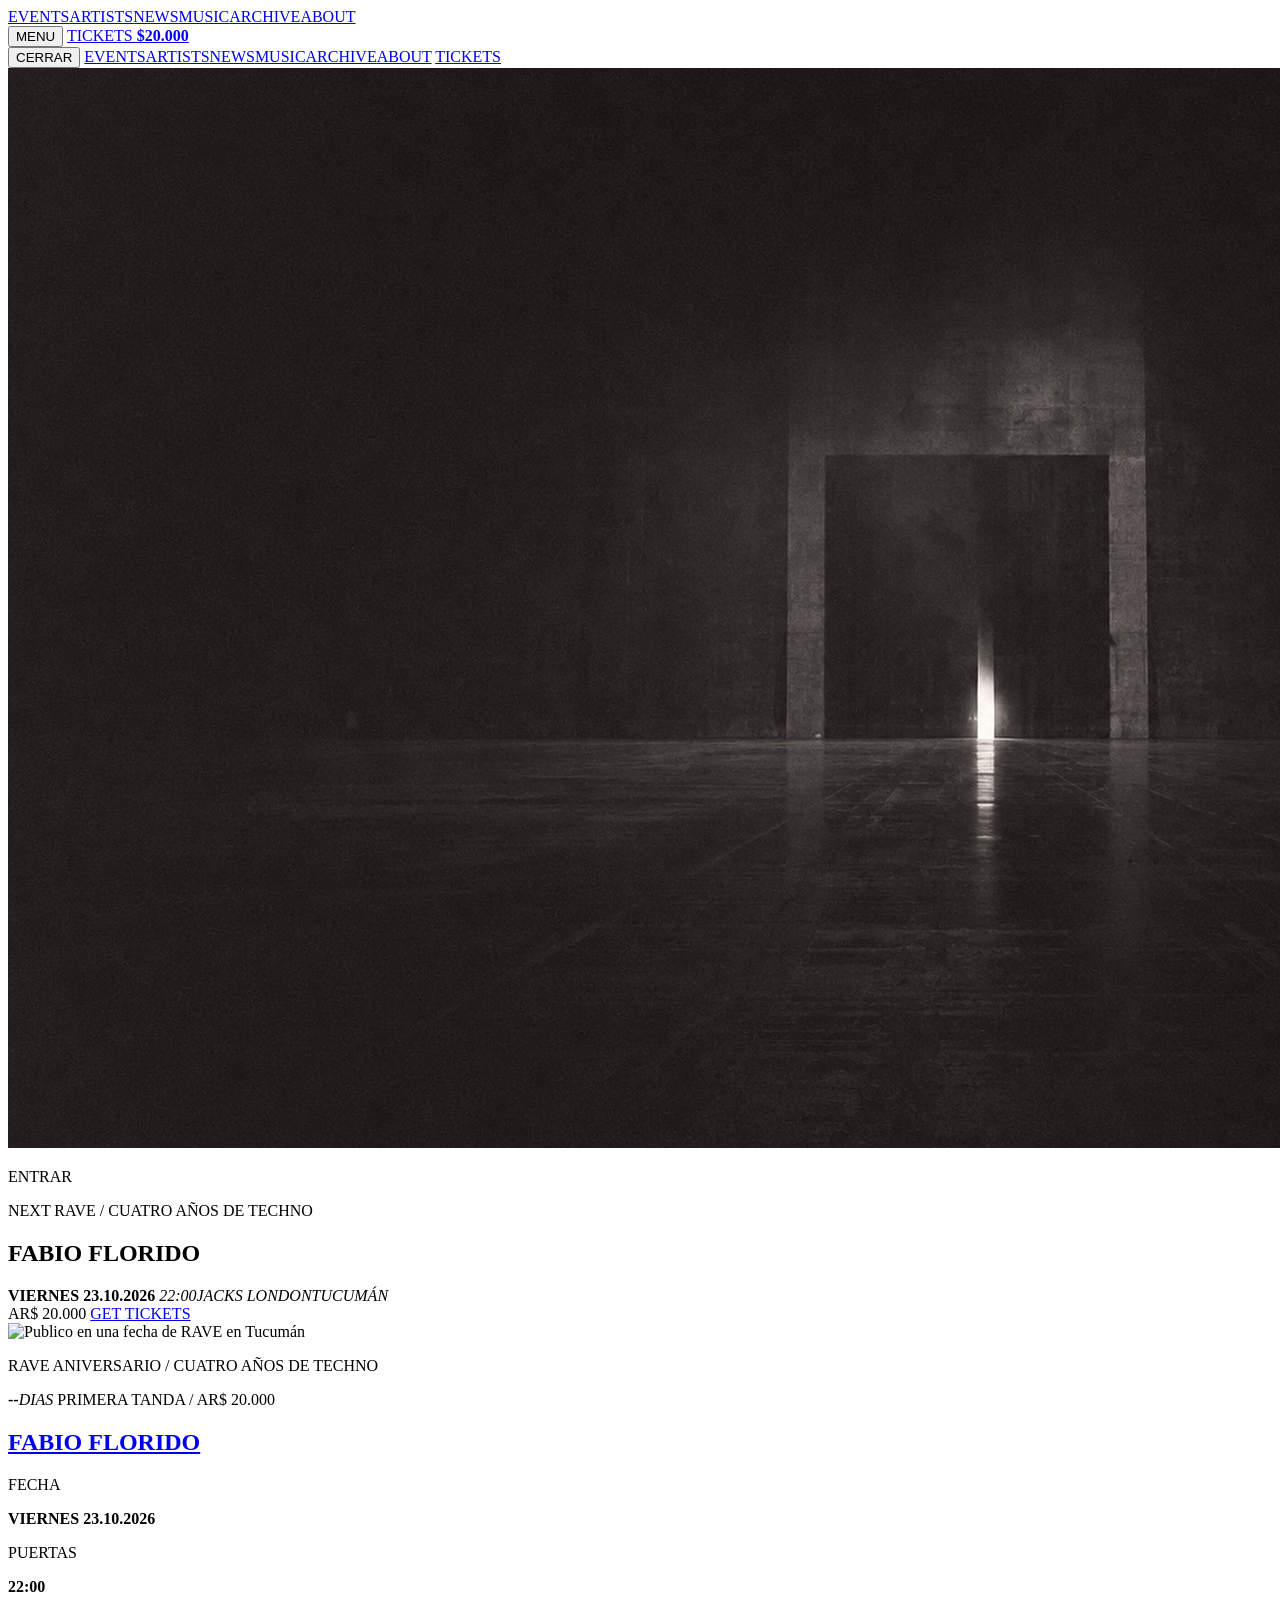
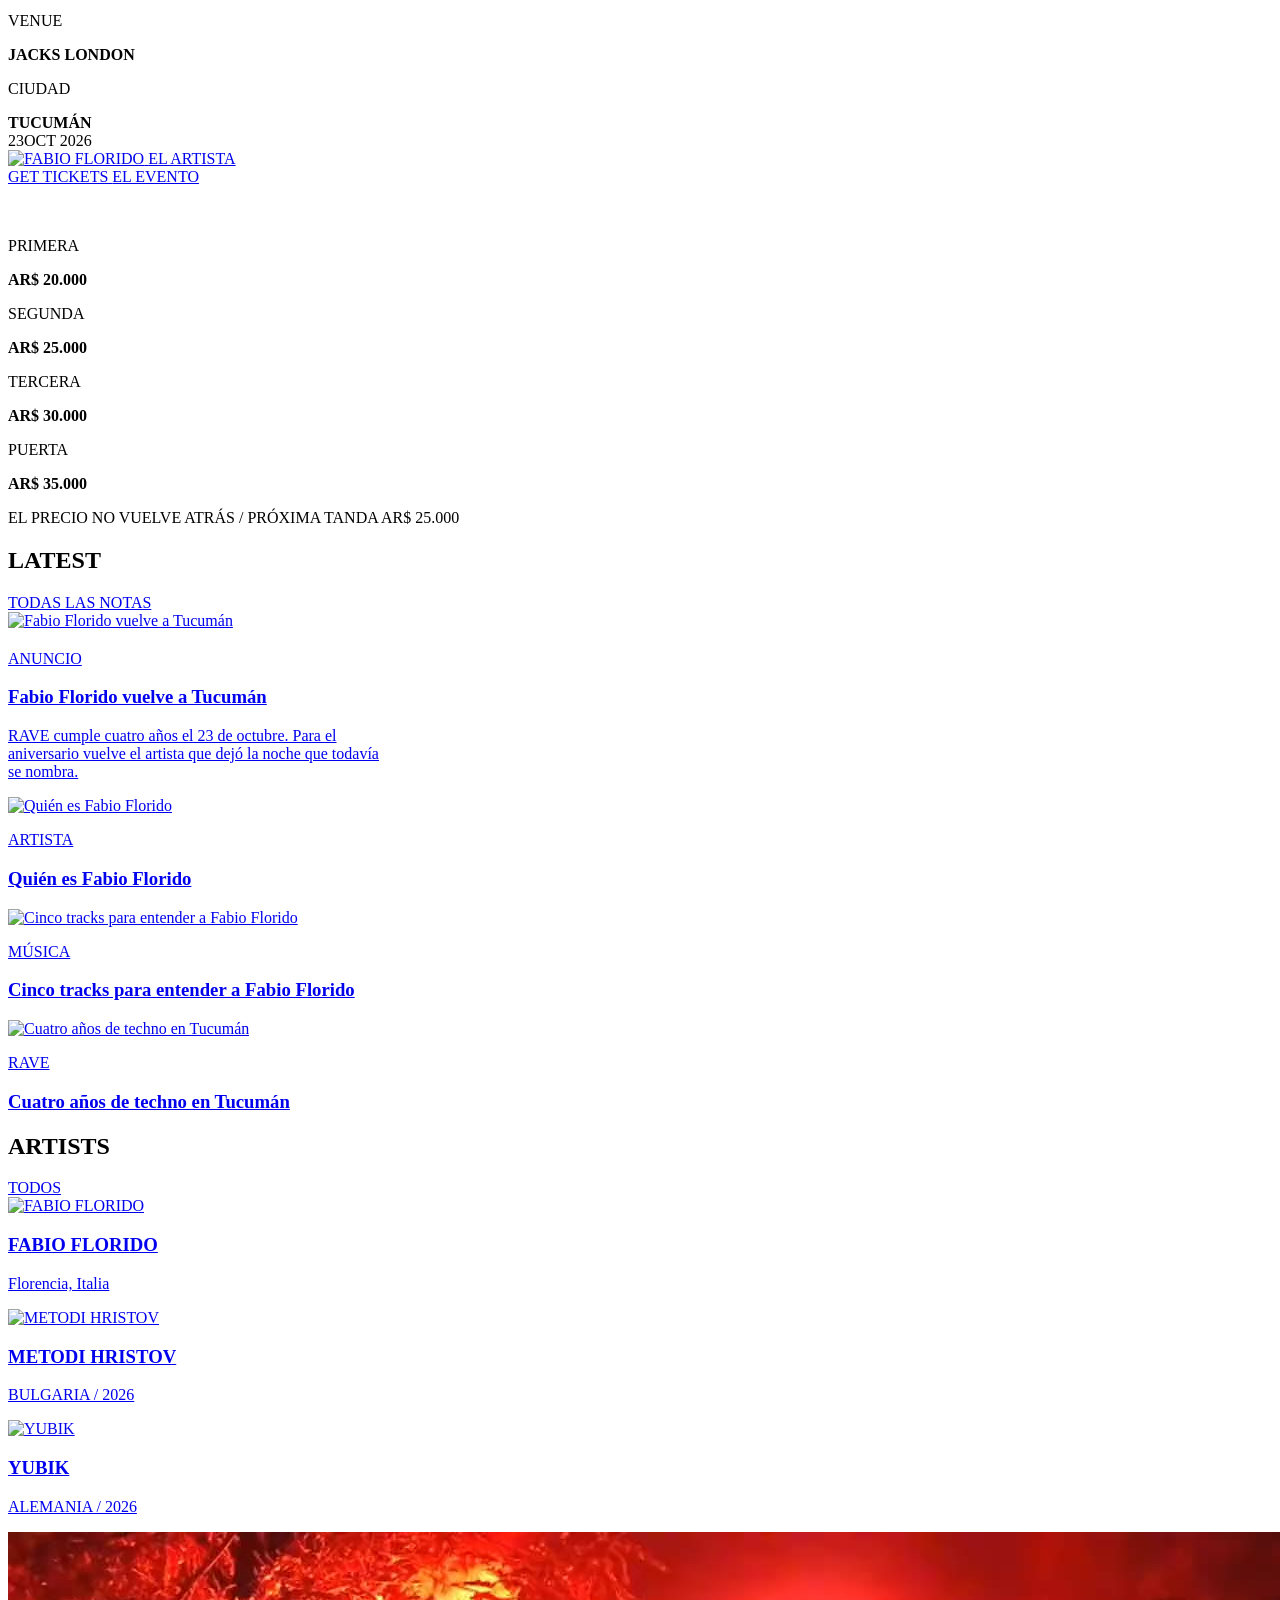
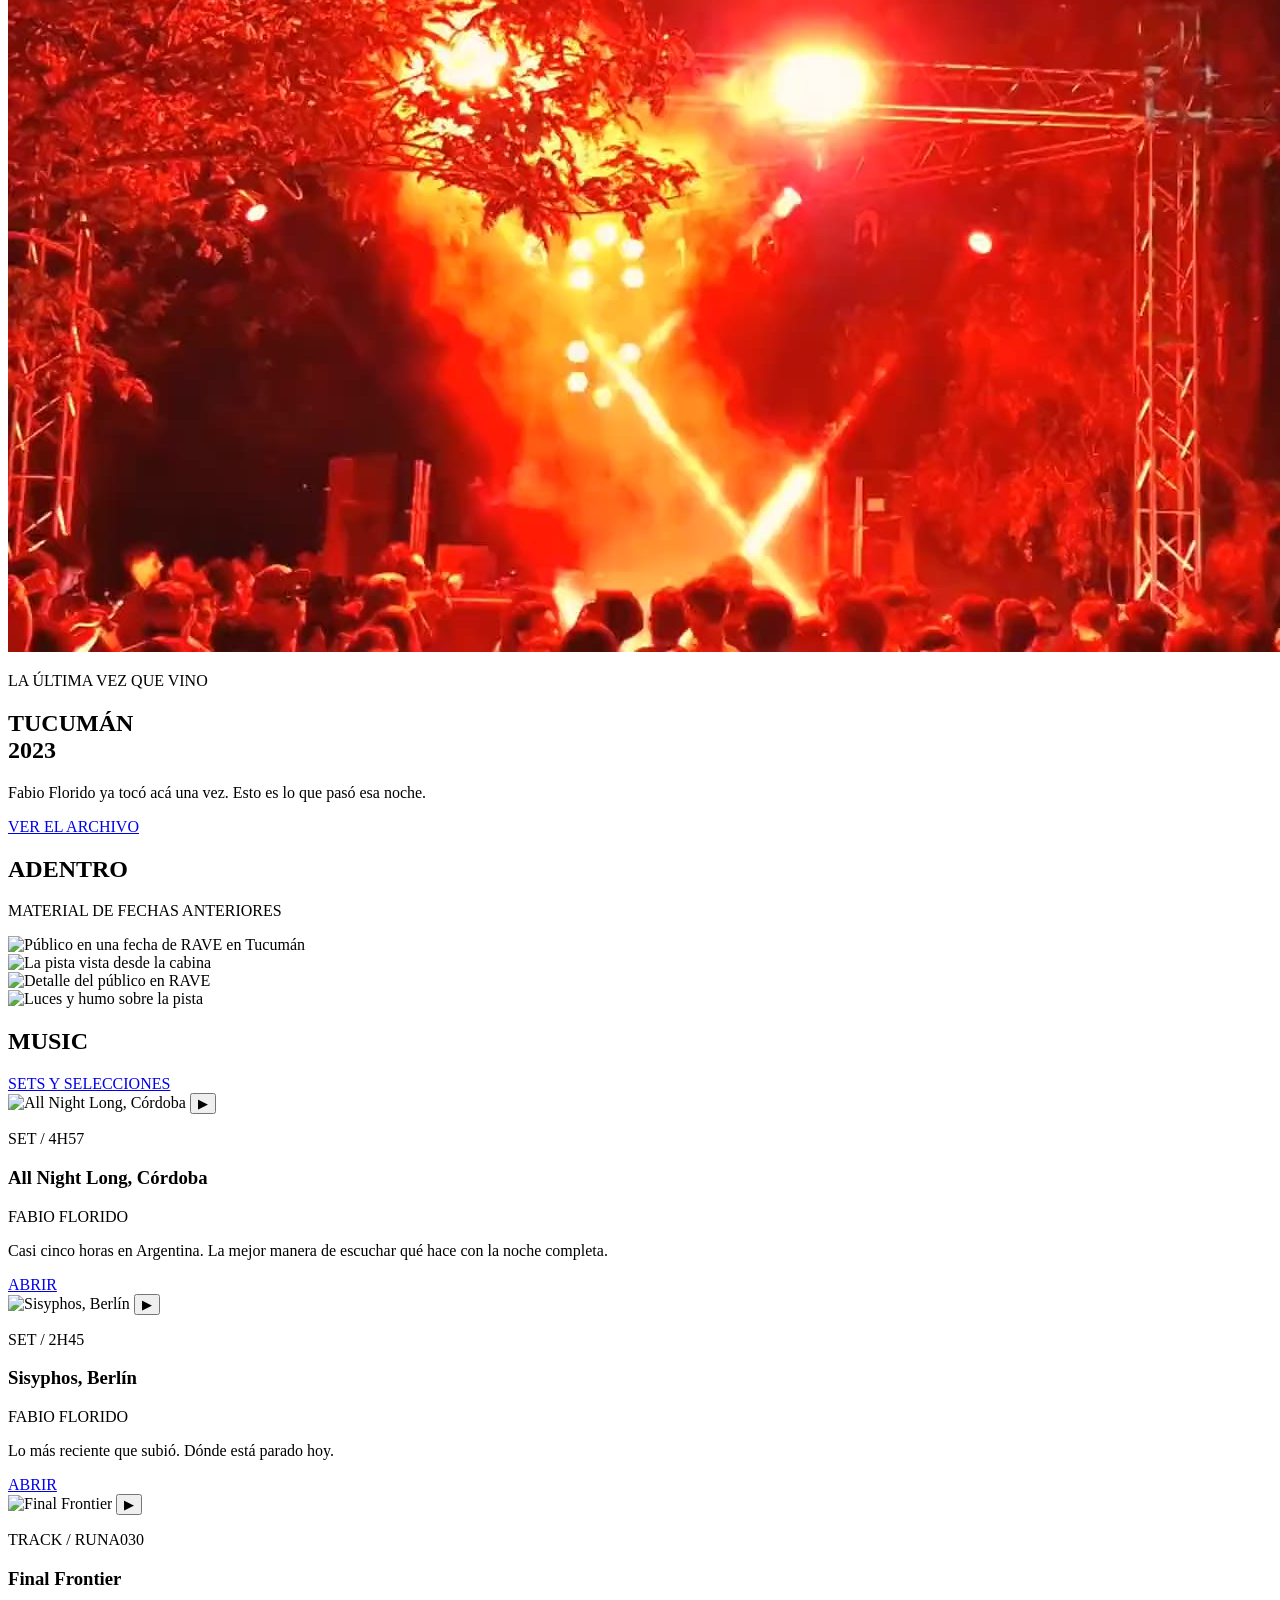
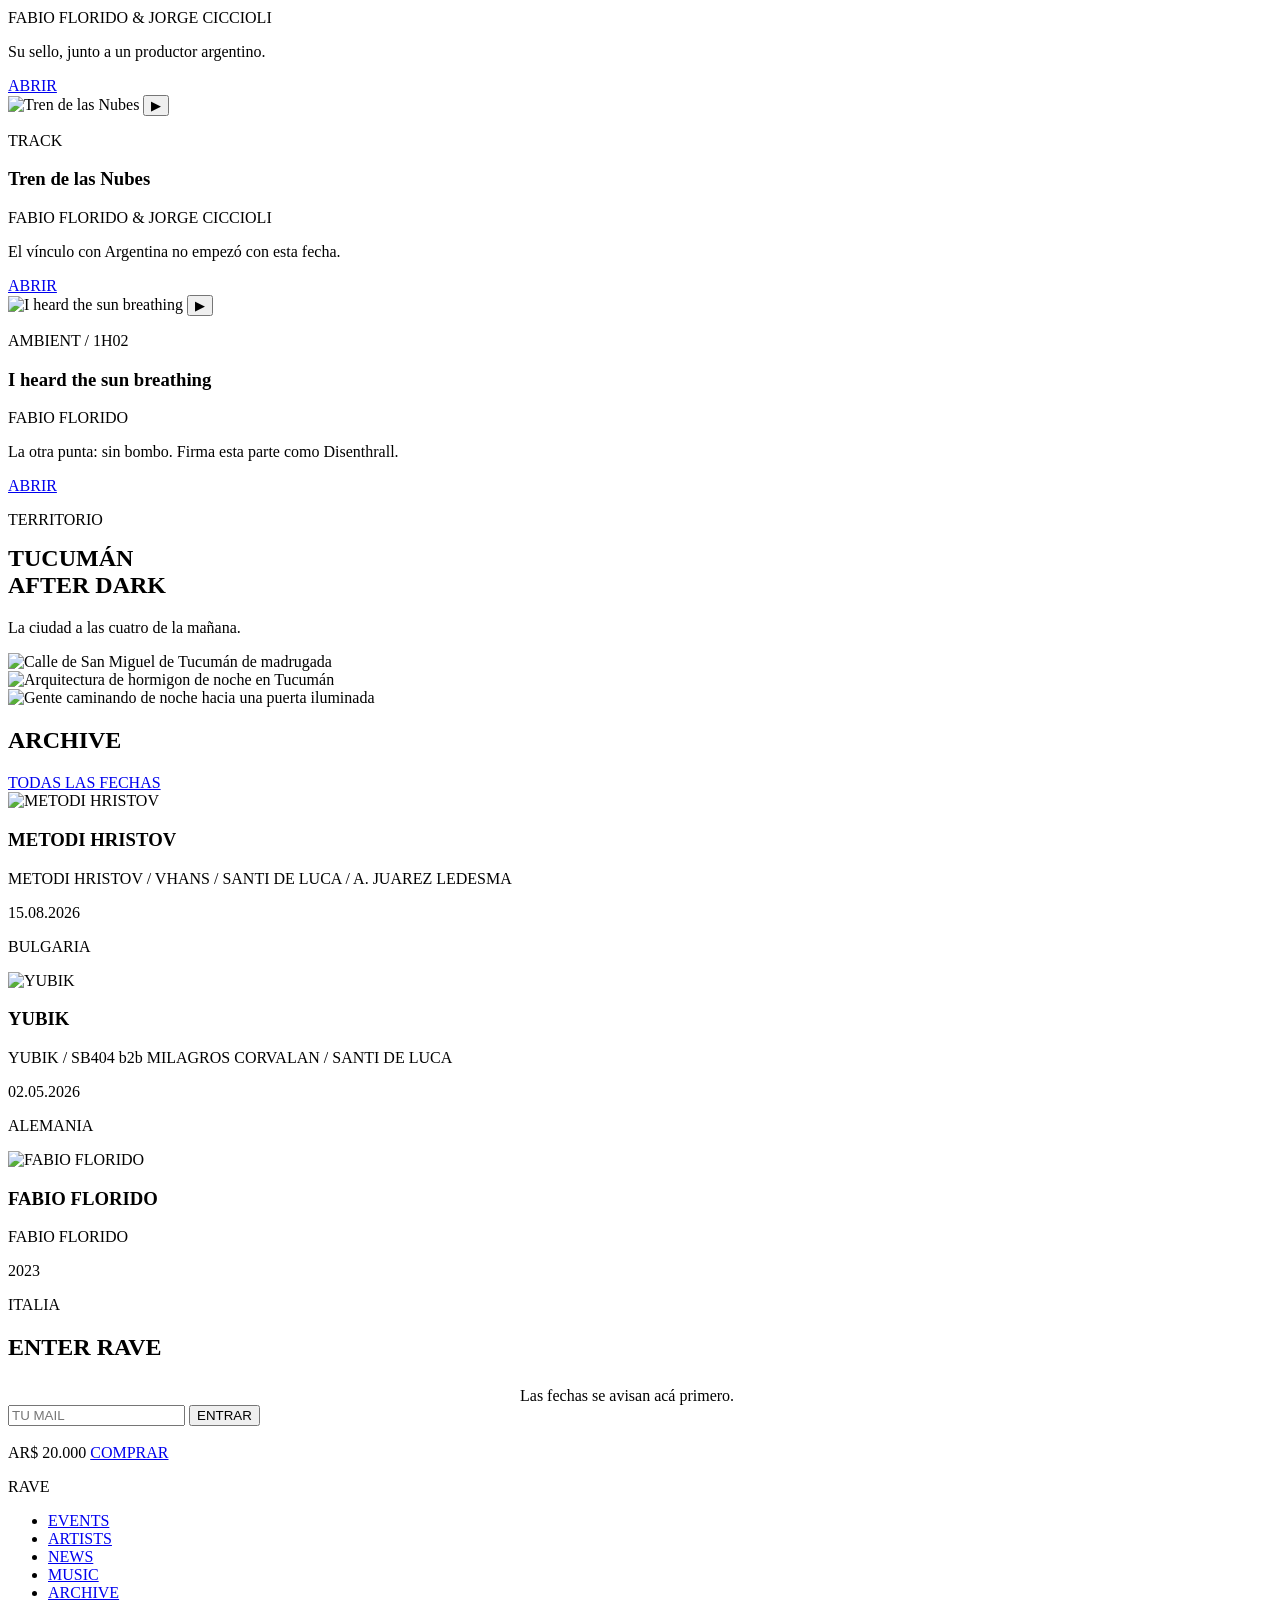
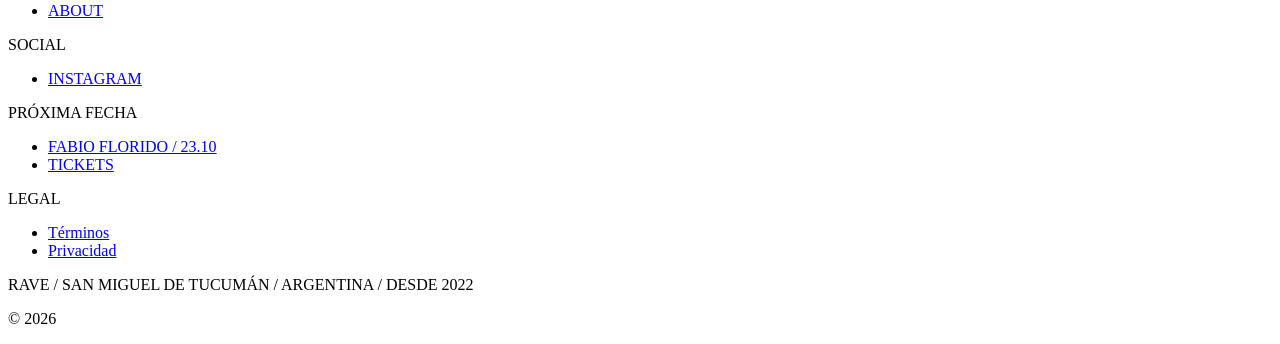
==== index.html @ 9126750c "RAVE: vista previa de trabajo Sitio estatico generado desde datos. Preview con noindex para revision" ====
<!doctype html>
<html lang="es-AR">
<head>
<meta charset="utf-8">
<meta name="viewport" content="width=device-width,initial-scale=1,viewport-fit=cover">
<title>RAVE / Techno en Tucumán | Fabio Florido 23.10.2026</title>
<meta name="description" content="RAVE cumple cuatro años. FABIO FLORIDO, viernes 23 de octubre de 2026, JACKS LONDON, San Miguel de Tucumán. Entradas desde AR$ 20.000.">
<link rel="canonical" href="https://rave.com.ar/">
<meta name="theme-color" content="#000000">
<meta name="robots" content="noindex,nofollow">
<meta name="preview" content="borrador de trabajo, no publicar">
<meta name="geo.region" content="AR-T">
<meta name="geo.placename" content="San Miguel de Tucumán">
<meta property="og:type" content="website">
<meta property="og:site_name" content="RAVE">
<meta property="og:locale" content="es_AR">
<meta property="og:title" content="RAVE / Techno en Tucumán | Fabio Florido 23.10.2026">
<meta property="og:description" content="RAVE cumple cuatro años. FABIO FLORIDO, viernes 23 de octubre de 2026, JACKS LONDON, San Miguel de Tucumán. Entradas desde AR$ 20.000.">
<meta property="og:url" content="https://rave.com.ar/">
<meta property="og:image" content="https://rave.com.ar/public/img/fabio-wide.jpg">
<meta property="og:image:width" content="1200">
<meta name="twitter:card" content="summary_large_image">
<meta name="twitter:title" content="RAVE / Techno en Tucumán | Fabio Florido 23.10.2026">
<meta name="twitter:description" content="RAVE cumple cuatro años. FABIO FLORIDO, viernes 23 de octubre de 2026, JACKS LONDON, San Miguel de Tucumán. Entradas desde AR$ 20.000.">
<meta name="twitter:image" content="https://rave.com.ar/public/img/fabio-wide.jpg">
<link rel="preconnect" href="https://fonts.googleapis.com">
<link rel="preconnect" href="https://fonts.gstatic.com" crossorigin>
<link rel="stylesheet" href="https://fonts.googleapis.com/css2?family=Anybody:ital,wdth,wght@0,50..150,100..900;1,50..150,100..900&family=Instrument+Sans:ital,wdth,wght@0,75..100,400..700;1,75..100,400..700&family=Azeret+Mono:wght@300..600&display=swap">
<link rel="icon" href="/rave/public/img/favicon.png">
<link rel="apple-touch-icon" href="/rave/public/img/favicon.png">
<link rel="stylesheet" href="/rave/assets/css/rave.css?v=1788489192">
<script type="application/ld+json">[{"@context": "https://schema.org", "@type": "Organization", "name": "RAVE", "alternateName": "RAVE TECHNO", "url": "https://rave.com.ar", "logo": "https://rave.com.ar/public/img/favicon.png", "foundingDate": "2022", "sameAs": ["https://www.instagram.com/rave.tucuman/"], "address": {"@type": "PostalAddress", "addressLocality": "San Miguel de Tucumán", "addressRegion": "Tucumán", "addressCountry": "AR"}}, {"@context": "https://schema.org", "@type": "MusicEvent", "name": "FABIO FLORIDO / RAVE ANIVERSARIO", "startDate": "2026-10-23T22:00:00-03:00", "eventStatus": "https://schema.org/EventScheduled", "eventAttendanceMode": "https://schema.org/OfflineEventAttendanceMode", "image": ["https://rave.com.ar/public/img/fabio-wide.jpg"], "url": "https://rave.com.ar/events/fabio-florido-tucuman/", "location": {"@type": "Place", "name": "JACKS LONDON", "address": {"@type": "PostalAddress", "addressLocality": "San Miguel de Tucumán", "addressRegion": "Tucumán", "addressCountry": "AR"}}, "performer": [{"@type": "Person", "name": "FABIO FLORIDO"}, {"@type": "Person", "name": "SANTI DE LUCA"}, {"@type": "Person", "name": "A. JUAREZ LEDESMA"}], "organizer": {"@type": "Organization", "name": "RAVE", "url": "https://rave.com.ar"}, "offers": {"@type": "Offer", "price": 20000, "priceCurrency": "ARS", "availability": "https://schema.org/InStock", "url": "https://ticketpass.com.ar/#/event/2109", "validFrom": "2026-09-02"}}, {"@context": "https://schema.org", "@type": "WebSite", "name": "RAVE", "url": "https://rave.com.ar", "inLanguage": "es-AR"}]</script>
<script>window.RAVE_CONFIG={"ga4_id": "PENDING", "meta_pixel_id": "PENDING", "capture_endpoint": "PENDING", "debug": false};</script>
</head>
<body data-page="home" data-entity="fabio-florido-tucuman">
<i class="progress" aria-hidden="true"></i>
<a class="skip" href="#main" style="position:absolute;left:-9999px">Ir al contenido</a>
<nav class="nav" data-float="0" aria-label="Principal">
  <a class="nav__logo" href="/rave/" aria-label="RAVE"><i class="rave-logo"></i></a>
  <div class="nav__links"><a href="/rave/events/">EVENTS</a><a href="/rave/artists/">ARTISTS</a><a href="/rave/news/">NEWS</a><a href="/rave/music/">MUSIC</a><a href="/rave/archive/">ARCHIVE</a><a href="/rave/about/">ABOUT</a></div>
  <button class="nav__burger" type="button" aria-label="Abrir menu">MENU</button>
  <a class="nav__cta" href="https://ticketpass.com.ar/#/event/2109" target="_blank" rel="noopener"
     data-ticket="fabio-florido-tucuman" data-price="20000" data-placement="nav">
     TICKETS <b>$20.000</b></a>
</nav>
<div class="menu" data-open="0">
  <i class="rave-logo menu__logo"></i>
  <button class="menu__x" type="button">CERRAR</button>
  <a href="/rave/events/">EVENTS</a><a href="/rave/artists/">ARTISTS</a><a href="/rave/news/">NEWS</a><a href="/rave/music/">MUSIC</a><a href="/rave/archive/">ARCHIVE</a><a href="/rave/about/">ABOUT</a>
  <a href="https://ticketpass.com.ar/#/event/2109" target="_blank" rel="noopener"
     data-ticket="fabio-florido-tucuman" data-placement="menu">TICKETS</a>
</div>
<main id="main">
<section class="portal" data-portal>
  <div class="portal__stage">
    <div class="portal__world">
      <video class="portal__video" poster="/public/img/portal-poster.jpg" autoplay muted loop playsinline preload="metadata" aria-hidden="true">
        <source src="/rave/public/video/portal.webm" type="video/webm">
        <source src="/rave/public/video/portal.mp4" type="video/mp4">
      </video>
    </div>
    <div class="portal__dim"></div>
    <div class="portal__haze"></div>
    <div class="portal__mask"></div>
    <div class="portal__arch" aria-hidden="true"><span></span><span></span></div>
    <div class="portal__ui">
      <div class="portal__top"><i class="rave-logo portal__brand" aria-hidden="true"></i></div>
      <div class="portal__scroll"><span class="bar"></span><p class="lab">ENTRAR</p></div>
    </div>
    <div class="portal__card">
      <div class="portal__meta">
        <p class="lab lab--hot">NEXT RAVE / CUATRO AÑOS DE TECHNO</p>
        <h1 class="d1">FABIO FLORIDO</h1>
        <div class="portal__when">
          <b>VIERNES 23.10.2026</b>
          <i>22:00</i><i>JACKS LONDON</i><i>TUCUMÁN</i>
        </div>
      </div>
      <div class="portal__buy">
        <span class="portal__price">AR$ 20.000</span>
        <a class="btn btn--lg" href="https://ticketpass.com.ar/#/event/2109" target="_blank" rel="noopener" data-ticket="fabio-florido-tucuman" data-price="20000" data-placement="hero">GET TICKETS <i></i></a>
      </div>
    </div>
  </div>
</section><section class="sec wrap" id="next">
  <div class="next" data-rv="mask">
    <div class="next__frame">
      <picture><source type="image/webp" srcset="/rave/public/img/room-wide.webp"><img src="/rave/public/img/room-wide.jpg" alt="Publico en una fecha de RAVE en Tucumán" loading="lazy" decoding="async"></picture>
      <div class="next__inner">
        <div class="next__eyebrow">
          <p class="lab lab--ink">RAVE ANIVERSARIO / CUATRO AÑOS DE TECHNO</p>
          <div class="next__meta">
            <span class="count" data-count="2026-10-23T22:00:00-03:00"><b>--</b><i>DIAS</i></span>
            <span class="pricepill"><span class="dot"></span>PRIMERA TANDA / AR$ 20.000</span>
          </div>
        </div>
        <div class="next__name">
          <a href="/rave/events/fabio-florido-tucuman/"><h2 class="d1">FABIO FLORIDO</h2></a>
          <div class="next__foot">
            <div class="next__facts"><div class="next__fact"><p class="lab">FECHA</p><b>VIERNES 23.10.2026</b></div><div class="next__fact"><p class="lab">PUERTAS</p><b>22:00</b></div><div class="next__fact"><p class="lab">VENUE</p><b>JACKS LONDON</b></div><div class="next__fact"><p class="lab">CIUDAD</p><b>TUCUMÁN</b></div></div>
            <div class="datestamp"><span class="n">23</span><span class="m">OCT 2026</span></div>
          </div>
        </div>
      </div>
    </div>
    <aside class="next__side">
      <a class="next__portrait" href="/rave/artists/fabio-florido/">
        <picture><source type="image/webp" srcset="/rave/public/img/fabio-portrait.webp"><img src="/rave/public/img/fabio-portrait.jpg" alt="FABIO FLORIDO" loading="lazy" decoding="async"></picture>
        <span class="lab">EL ARTISTA</span>
      </a>
      <div class="next__buy">
        <a class="btn btn--lg" href="https://ticketpass.com.ar/#/event/2109" target="_blank" rel="noopener" data-ticket="fabio-florido-tucuman" data-price="20000" data-placement="next_block">GET TICKETS <i></i></a>
        <a class="btn btn--ghost" href="/rave/events/fabio-florido-tucuman/">EL EVENTO <i></i></a>
      </div>
    </aside>
  </div>
  <div style="margin-top:clamp(28px,4vw,56px)"><div class="ladder" data-rv><div class="ladder__i" data-state="current"><p class="lab">PRIMERA</p><b>AR$ 20.000</b></div><div class="ladder__i" data-state="next"><p class="lab">SEGUNDA</p><b>AR$ 25.000</b></div><div class="ladder__i" data-state="future"><p class="lab">TERCERA</p><b>AR$ 30.000</b></div><div class="ladder__i" data-state="door"><p class="lab">PUERTA</p><b>AR$ 35.000</b></div></div><p class="lab" style="margin-top:16px">EL PRECIO NO VUELVE ATRÁS / PRÓXIMA TANDA AR$ 25.000</p></div>
</section><section class="sec wrap" id="latest" data-tone="light">
  <div class="hd"><h2 class="d3">LATEST</h2><a class="lab" href="/rave/news/">TODAS LAS NOTAS</a></div>
  <div class="stories">
    <a class="card" href="/rave/news/fabio-florido-vuelve-a-tucuman/" data-rv="mask">
      <div class="media media--wide"><picture><source type="image/webp" srcset="/rave/public/img/story-01.webp"><img src="/rave/public/img/story-01.jpg" alt="Fabio Florido vuelve a Tucumán" loading="lazy" decoding="async"></picture></div>
      <p class="lab lab--hot" style="margin-top:20px">ANUNCIO</p>
      <h3 class="card__title">Fabio Florido vuelve a Tucumán</h3>
      <p class="lead" style="margin-top:18px;max-width:48ch">RAVE cumple cuatro años el 23 de octubre. Para el aniversario vuelve el artista que dejó la noche que todavía se nombra.</p>
    </a>
    <div class="stories__side" data-rv><a class="story-sm card" href="/rave/news/quien-es-fabio-florido/">
      <div class="media media--sq"><picture><source type="image/webp" srcset="/rave/public/img/fabio-wide.webp"><img src="/rave/public/img/fabio-wide.jpg" alt="Quién es Fabio Florido" loading="lazy" decoding="async"></picture></div>
      <div><p class="lab lab--hot">ARTISTA</p><h3>Quién es Fabio Florido</h3></div></a><a class="story-sm card" href="/rave/news/cinco-tracks-fabio-florido/">
      <div class="media media--sq"><picture><source type="image/webp" srcset="/rave/public/img/story-02.webp"><img src="/rave/public/img/story-02.jpg" alt="Cinco tracks para entender a Fabio Florido" loading="lazy" decoding="async"></picture></div>
      <div><p class="lab lab--hot">MÚSICA</p><h3>Cinco tracks para entender a Fabio Florido</h3></div></a><a class="story-sm card" href="/rave/news/cuatro-anos-de-techno-en-tucuman/">
      <div class="media media--sq"><picture><source type="image/webp" srcset="/rave/public/img/exp-crowd-01.webp"><img src="/rave/public/img/exp-crowd-01.jpg" alt="Cuatro años de techno en Tucumán" loading="lazy" decoding="async"></picture></div>
      <div><p class="lab lab--hot">RAVE</p><h3>Cuatro años de techno en Tucumán</h3></div></a></div>
  </div>
</section><section class="sec wrap" id="artists">
  <div class="hd"><h2 class="d3">ARTISTS</h2><a class="lab" href="/rave/artists/">TODOS</a></div>
  <div class="artists" data-rv><a class="artist card" href="/rave/artists/fabio-florido/">
      <div class="media "><picture><source type="image/webp" srcset="/rave/public/img/fabio-portrait.webp"><img src="/rave/public/img/fabio-portrait.jpg" alt="FABIO FLORIDO" loading="lazy" decoding="async"></picture></div>
      <h3>FABIO FLORIDO</h3><p class="lab lab--hot">Florencia, Italia</p></a><a class="artist card is-past" href="/rave/archive/">
      <div class="media "><picture><source type="image/webp" srcset="/rave/public/img/archive-metodi.webp"><img src="/rave/public/img/archive-metodi.jpg" alt="METODI HRISTOV" loading="lazy" decoding="async"></picture></div>
      <h3>METODI HRISTOV</h3><p class="lab">BULGARIA / 2026</p></a><a class="artist card is-past" href="/rave/archive/">
      <div class="media "><picture><source type="image/webp" srcset="/rave/public/img/archive-yubik.webp"><img src="/rave/public/img/archive-yubik.jpg" alt="YUBIK" loading="lazy" decoding="async"></picture></div>
      <h3>YUBIK</h3><p class="lab">ALEMANIA / 2026</p></a></div>
</section><section class="reel" data-rv="mask">
  <video class="reel__v" poster="/public/img/sala-poster.jpg" autoplay muted loop playsinline
         preload="none" data-lazy aria-hidden="true">
    <source data-src="/rave/public/video/sala.webm" type="video/webm">
    <source data-src="/rave/public/video/sala.mp4" type="video/mp4">
  </video>
  <div class="reel__in wrap">
    <p class="tag">LA ÚLTIMA VEZ QUE VINO</p>
    <h2 class="d1">TUCUMÁN<br>2023</h2>
    <p class="lead">Fabio Florido ya tocó acá una vez. Esto es lo que pasó esa noche.</p>
    <a class="btn btn--ghost" href="/rave/archive/">VER EL ARCHIVO <i></i></a>
  </div>
</section><section class="sec bleed">
  <div class="hd wrap" style="align-items:flex-end"><h2 class="d2">ADENTRO</h2>
    <p class="lab">MATERIAL DE FECHAS ANTERIORES</p></div>
  <div class="exp" data-rv><div class="media "><picture><source type="image/webp" srcset="/rave/public/img/exp-crowd-01.webp"><img src="/rave/public/img/exp-crowd-01.jpg" alt="Público en una fecha de RAVE en Tucumán" loading="lazy" decoding="async"></picture></div><div class="media "><picture><source type="image/webp" srcset="/rave/public/img/exp-dj-01.webp"><img src="/rave/public/img/exp-dj-01.jpg" alt="La pista vista desde la cabina" loading="lazy" decoding="async"></picture></div><div class="media "><picture><source type="image/webp" srcset="/rave/public/img/exp-crowd-02.webp"><img src="/rave/public/img/exp-crowd-02.jpg" alt="Detalle del público en RAVE" loading="lazy" decoding="async"></picture></div><div class="media "><picture><source type="image/webp" srcset="/rave/public/img/exp-light-01.webp"><img src="/rave/public/img/exp-light-01.jpg" alt="Luces y humo sobre la pista" loading="lazy" decoding="async"></picture></div></div>
</section><section class="sec wrap" id="music">
  <div class="hd"><h2 class="d3">MUSIC</h2><a class="lab" href="/rave/music/">SETS Y SELECCIONES</a></div>
  <div class="music" data-rv><article class="track">
      <picture><source type="image/webp" srcset="/rave/public/img/music-01.webp"><img src="/rave/public/img/music-01.jpg" alt="All Night Long, Córdoba" loading="lazy" decoding="async"></picture>
      <button class="track__play" type="button" aria-label="Escuchar All Night Long, Córdoba" data-embed="https://www.youtube.com/embed/-vE_zZpjSe4" data-title="All Night Long, Córdoba">&#9654;</button>
      <div class="track__meta">
        <p class="lab lab--hot">SET / 4H57</p>
        <h3>All Night Long, Córdoba</h3>
        <p class="lab">FABIO FLORIDO</p>
        <p class="track__note">Casi cinco horas en Argentina. La mejor manera de escuchar qué hace con la noche completa.</p><a class="track__out" href="https://www.youtube.com/watch?v=-vE_zZpjSe4" target="_blank" rel="noopener">ABRIR</a>
      </div>
    </article><article class="track">
      <picture><source type="image/webp" srcset="/rave/public/img/music-02.webp"><img src="/rave/public/img/music-02.jpg" alt="Sisyphos, Berlín" loading="lazy" decoding="async"></picture>
      <button class="track__play" type="button" aria-label="Escuchar Sisyphos, Berlín" data-embed="https://www.youtube.com/embed/IFeKMieQvn4" data-title="Sisyphos, Berlín">&#9654;</button>
      <div class="track__meta">
        <p class="lab lab--hot">SET / 2H45</p>
        <h3>Sisyphos, Berlín</h3>
        <p class="lab">FABIO FLORIDO</p>
        <p class="track__note">Lo más reciente que subió. Dónde está parado hoy.</p><a class="track__out" href="https://www.youtube.com/watch?v=IFeKMieQvn4" target="_blank" rel="noopener">ABRIR</a>
      </div>
    </article><article class="track">
      <picture><source type="image/webp" srcset="/rave/public/img/music-03.webp"><img src="/rave/public/img/music-03.jpg" alt="Final Frontier" loading="lazy" decoding="async"></picture>
      <button class="track__play" type="button" aria-label="Escuchar Final Frontier" data-embed="https://www.youtube.com/embed/Gk2JRFb4APs" data-title="Final Frontier">&#9654;</button>
      <div class="track__meta">
        <p class="lab lab--hot">TRACK / RUNA030</p>
        <h3>Final Frontier</h3>
        <p class="lab">FABIO FLORIDO &amp; JORGE CICCIOLI</p>
        <p class="track__note">Su sello, junto a un productor argentino.</p><a class="track__out" href="https://www.youtube.com/watch?v=Gk2JRFb4APs" target="_blank" rel="noopener">ABRIR</a>
      </div>
    </article><article class="track">
      <picture><source type="image/webp" srcset="/rave/public/img/archive-01.webp"><img src="/rave/public/img/archive-01.jpg" alt="Tren de las Nubes" loading="lazy" decoding="async"></picture>
      <button class="track__play" type="button" aria-label="Escuchar Tren de las Nubes" data-embed="https://www.youtube.com/embed/zy_mxnISPtE" data-title="Tren de las Nubes">&#9654;</button>
      <div class="track__meta">
        <p class="lab lab--hot">TRACK</p>
        <h3>Tren de las Nubes</h3>
        <p class="lab">FABIO FLORIDO &amp; JORGE CICCIOLI</p>
        <p class="track__note">El vínculo con Argentina no empezó con esta fecha.</p><a class="track__out" href="https://www.youtube.com/watch?v=zy_mxnISPtE" target="_blank" rel="noopener">ABRIR</a>
      </div>
    </article><article class="track">
      <picture><source type="image/webp" srcset="/rave/public/img/tuc-02.webp"><img src="/rave/public/img/tuc-02.jpg" alt="I heard the sun breathing" loading="lazy" decoding="async"></picture>
      <button class="track__play" type="button" aria-label="Escuchar I heard the sun breathing" data-embed="https://www.youtube.com/embed/62OHOQHzRF0" data-title="I heard the sun breathing">&#9654;</button>
      <div class="track__meta">
        <p class="lab lab--hot">AMBIENT / 1H02</p>
        <h3>I heard the sun breathing</h3>
        <p class="lab">FABIO FLORIDO</p>
        <p class="track__note">La otra punta: sin bombo. Firma esta parte como Disenthrall.</p><a class="track__out" href="https://www.youtube.com/watch?v=62OHOQHzRF0" target="_blank" rel="noopener">ABRIR</a>
      </div>
    </article></div>
</section><section class="sec wrap">
  <div class="hd" style="align-items:flex-end">
    <div><p class="lab lab--hot">TERRITORIO</p><h2 class="d2" style="margin-top:14px">TUCUMÁN<br>AFTER DARK</h2></div>
    <p class="lead">La ciudad a las cuatro de la mañana.</p>
  </div>
  <div class="city" data-rv><div class="media "><picture><source type="image/webp" srcset="/rave/public/img/tuc-01.webp"><img src="/rave/public/img/tuc-01.jpg" alt="Calle de San Miguel de Tucumán de madrugada" loading="lazy" decoding="async"></picture></div><div class="media "><picture><source type="image/webp" srcset="/rave/public/img/tuc-02.webp"><img src="/rave/public/img/tuc-02.jpg" alt="Arquitectura de hormigon de noche en Tucumán" loading="lazy" decoding="async"></picture></div><div class="media "><picture><source type="image/webp" srcset="/rave/public/img/tuc-03.webp"><img src="/rave/public/img/tuc-03.jpg" alt="Gente caminando de noche hacia una puerta iluminada" loading="lazy" decoding="async"></picture></div></div>
</section><section class="sec wrap" id="archive" data-tone="warm">
  <div class="hd"><h2 class="d3">ARCHIVE</h2><a class="lab" href="/rave/archive/">TODAS LAS FECHAS</a></div>
  <div data-rv><article class="arch-row">
      <div class="media "><picture><source type="image/webp" srcset="/rave/public/img/archive-metodi.webp"><img src="/rave/public/img/archive-metodi.jpg" alt="METODI HRISTOV" loading="lazy" decoding="async"></picture></div>
      <div><h3>METODI HRISTOV</h3>
        <p class="lab" style="margin-top:8px">METODI HRISTOV / VHANS / SANTI DE LUCA / A. JUAREZ LEDESMA</p></div>
      <p class="lab mono">15.08.2026</p>
      <p class="lab lab--hot">BULGARIA</p></article><article class="arch-row">
      <div class="media "><picture><source type="image/webp" srcset="/rave/public/img/archive-yubik.webp"><img src="/rave/public/img/archive-yubik.jpg" alt="YUBIK" loading="lazy" decoding="async"></picture></div>
      <div><h3>YUBIK</h3>
        <p class="lab" style="margin-top:8px">YUBIK / SB404 b2b MILAGROS CORVALAN / SANTI DE LUCA</p></div>
      <p class="lab mono">02.05.2026</p>
      <p class="lab lab--hot">ALEMANIA</p></article><article class="arch-row">
      <div class="media "><picture><source type="image/webp" srcset="/rave/public/img/archive-fabio-2023.webp"><img src="/rave/public/img/archive-fabio-2023.jpg" alt="FABIO FLORIDO" loading="lazy" decoding="async"></picture></div>
      <div><h3>FABIO FLORIDO</h3>
        <p class="lab" style="margin-top:8px">FABIO FLORIDO</p></div>
      <p class="lab mono">2023</p>
      <p class="lab lab--hot">ITALIA</p></article></div>
</section><section class="sec wrap">
  <div class="enter" data-rv>
    <h2 class="d1">ENTER RAVE</h2>
    <p class="lead" style="margin:26px auto 0;max-width:30ch">Las fechas se avisan acá primero.</p>
    <form class="form" data-capture="rave_list" novalidate>
      <input type="email" name="email" required placeholder="TU MAIL" aria-label="Tu mail">
      <button class="btn" type="submit">ENTRAR <i></i></button>
    </form>
    <p class="lab" data-note style="margin-top:18px"></p>
  </div>
</section><div class="sticky-buy" data-on="0">
  <span class="lab lab--ink">AR$ 20.000</span>
  <a class="btn" href="https://ticketpass.com.ar/#/event/2109" target="_blank" rel="noopener" data-ticket="fabio-florido-tucuman" data-price="20000" data-placement="sticky">COMPRAR <i></i></a>
</div>
</main>
<footer class="foot"><div class="wrap">
  <div class="foot__cols"><div><p class="lab">RAVE</p><ul><li><a href="/rave/events/">EVENTS</a></li><li><a href="/rave/artists/">ARTISTS</a></li><li><a href="/rave/news/">NEWS</a></li><li><a href="/rave/music/">MUSIC</a></li><li><a href="/rave/archive/">ARCHIVE</a></li><li><a href="/rave/about/">ABOUT</a></li></ul></div><div><p class="lab">SOCIAL</p><ul><li><a href="https://www.instagram.com/rave.tucuman/">INSTAGRAM</a></li></ul></div><div><p class="lab">PRÓXIMA FECHA</p><ul><li><a href="/rave/events/fabio-florido-tucuman/">FABIO FLORIDO / 23.10</a></li><li><a href="https://ticketpass.com.ar/#/event/2109">TICKETS</a></li></ul></div><div><p class="lab">LEGAL</p><ul><li><a href="/rave/legal/">Términos</a></li><li><a href="/rave/legal/">Privacidad</a></li></ul></div></div>
  <i class="wordmark rave-logo" aria-hidden="true"></i>
  <div class="foot__base">
    <p class="lab">RAVE / SAN MIGUEL DE TUCUMÁN / ARGENTINA / DESDE 2022</p>
    <p class="lab">&copy; 2026</p>
  </div>
</div></footer>
<script src="/rave/assets/js/rave.js?v=1788489192" defer></script>
<script src="/rave/assets/js/track.js?v=1788336341" defer></script>
</body>
</html>
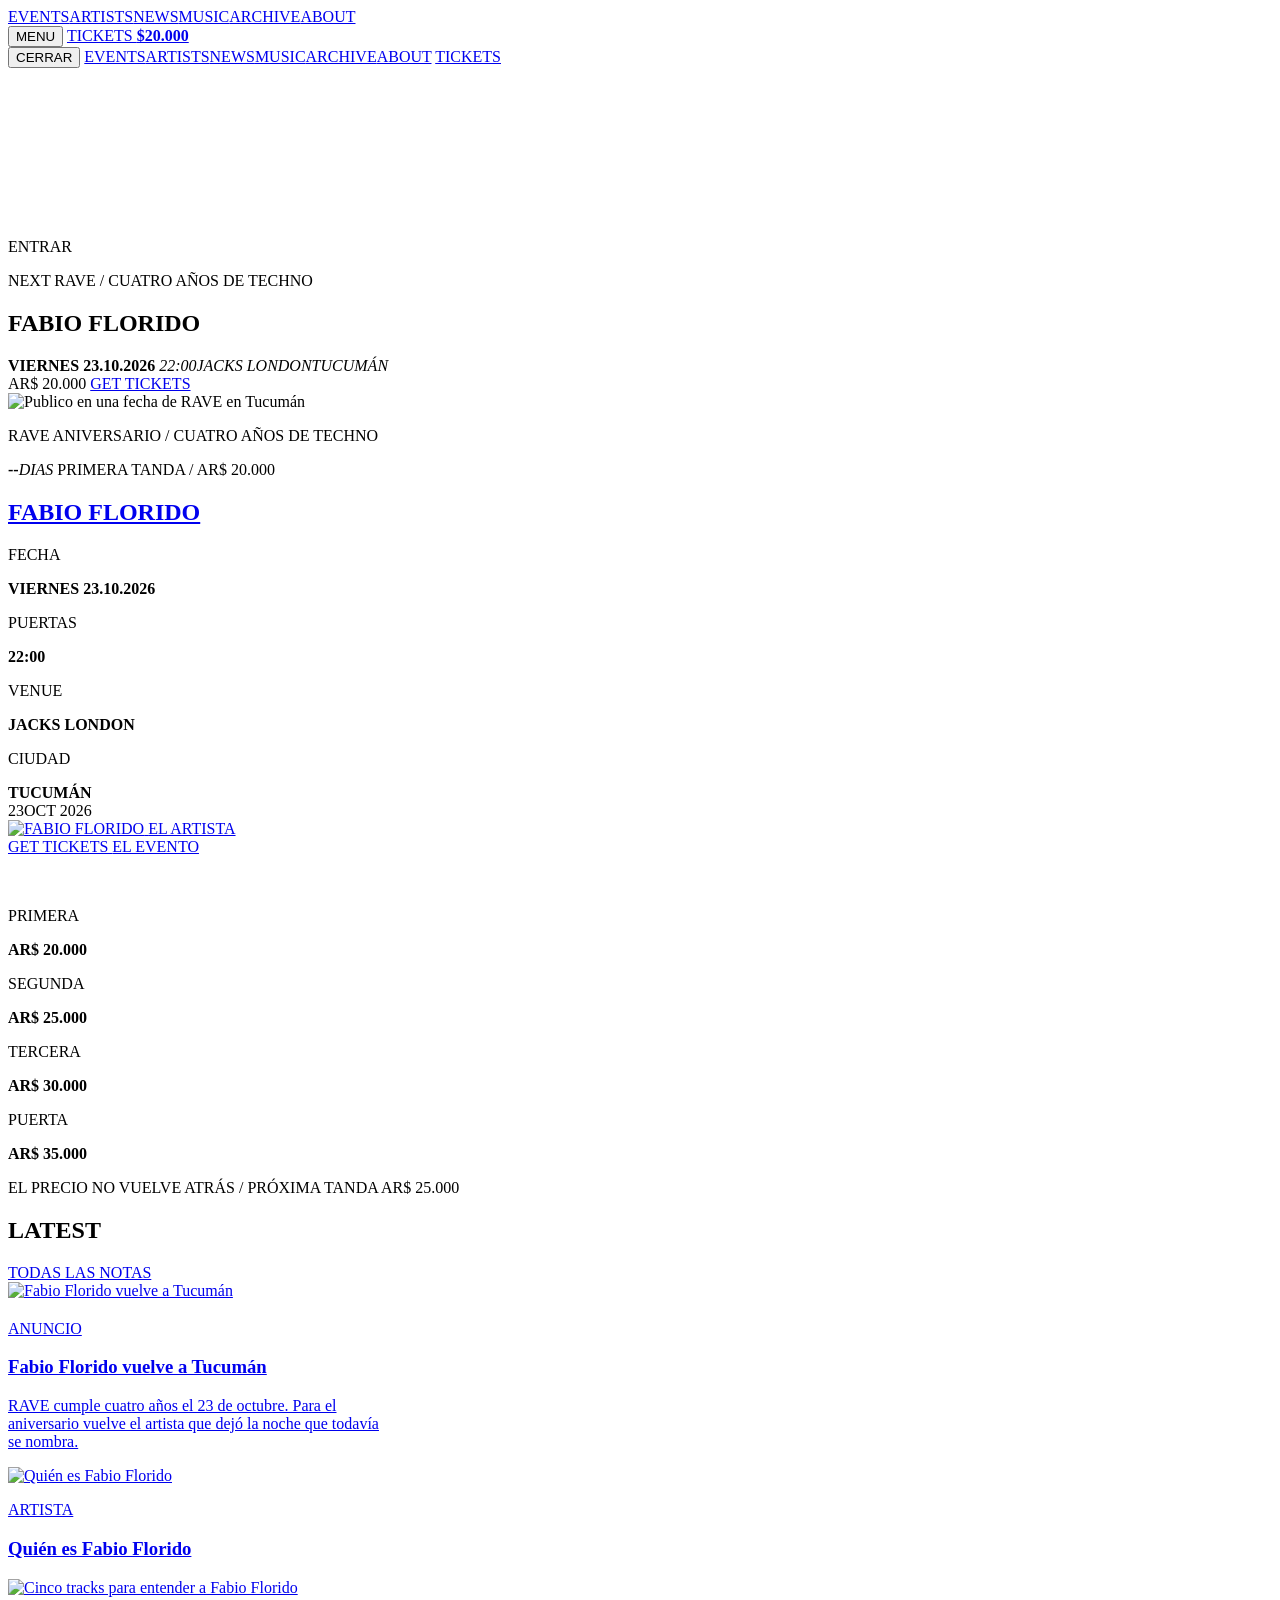
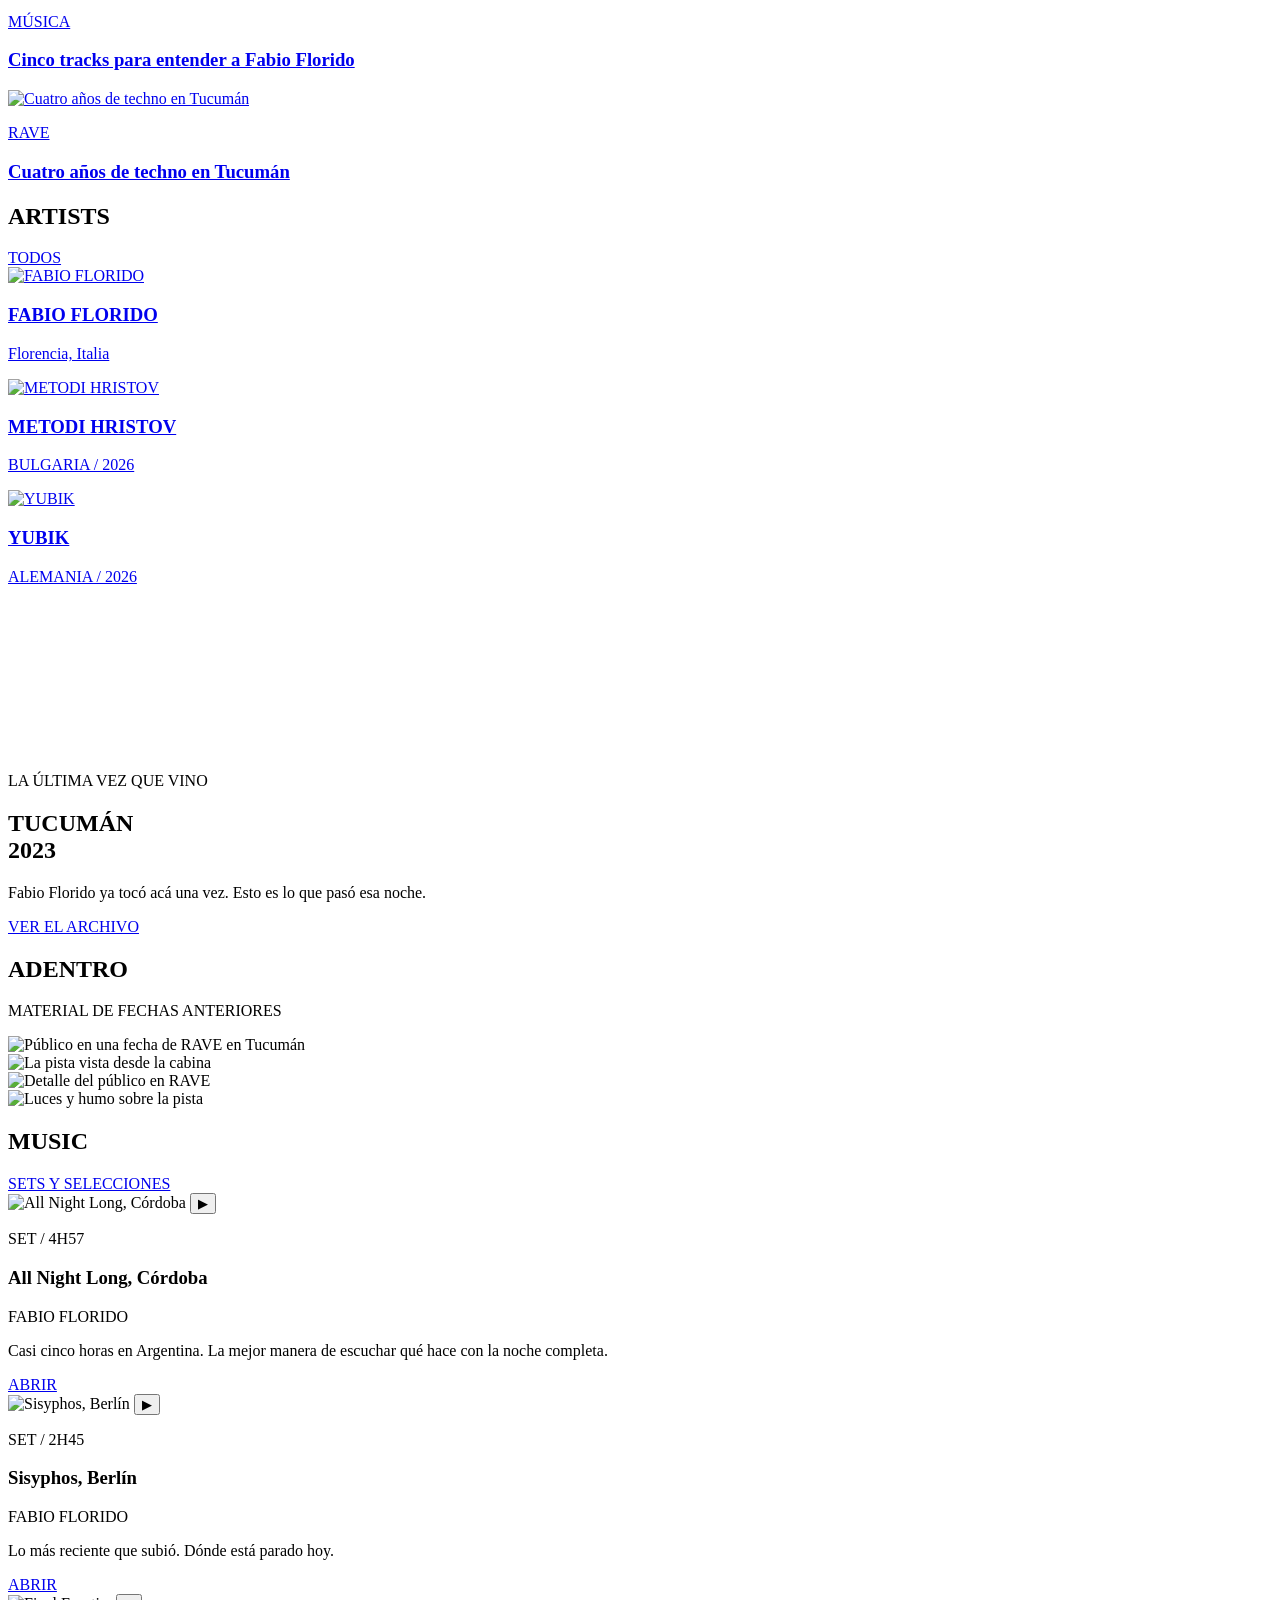
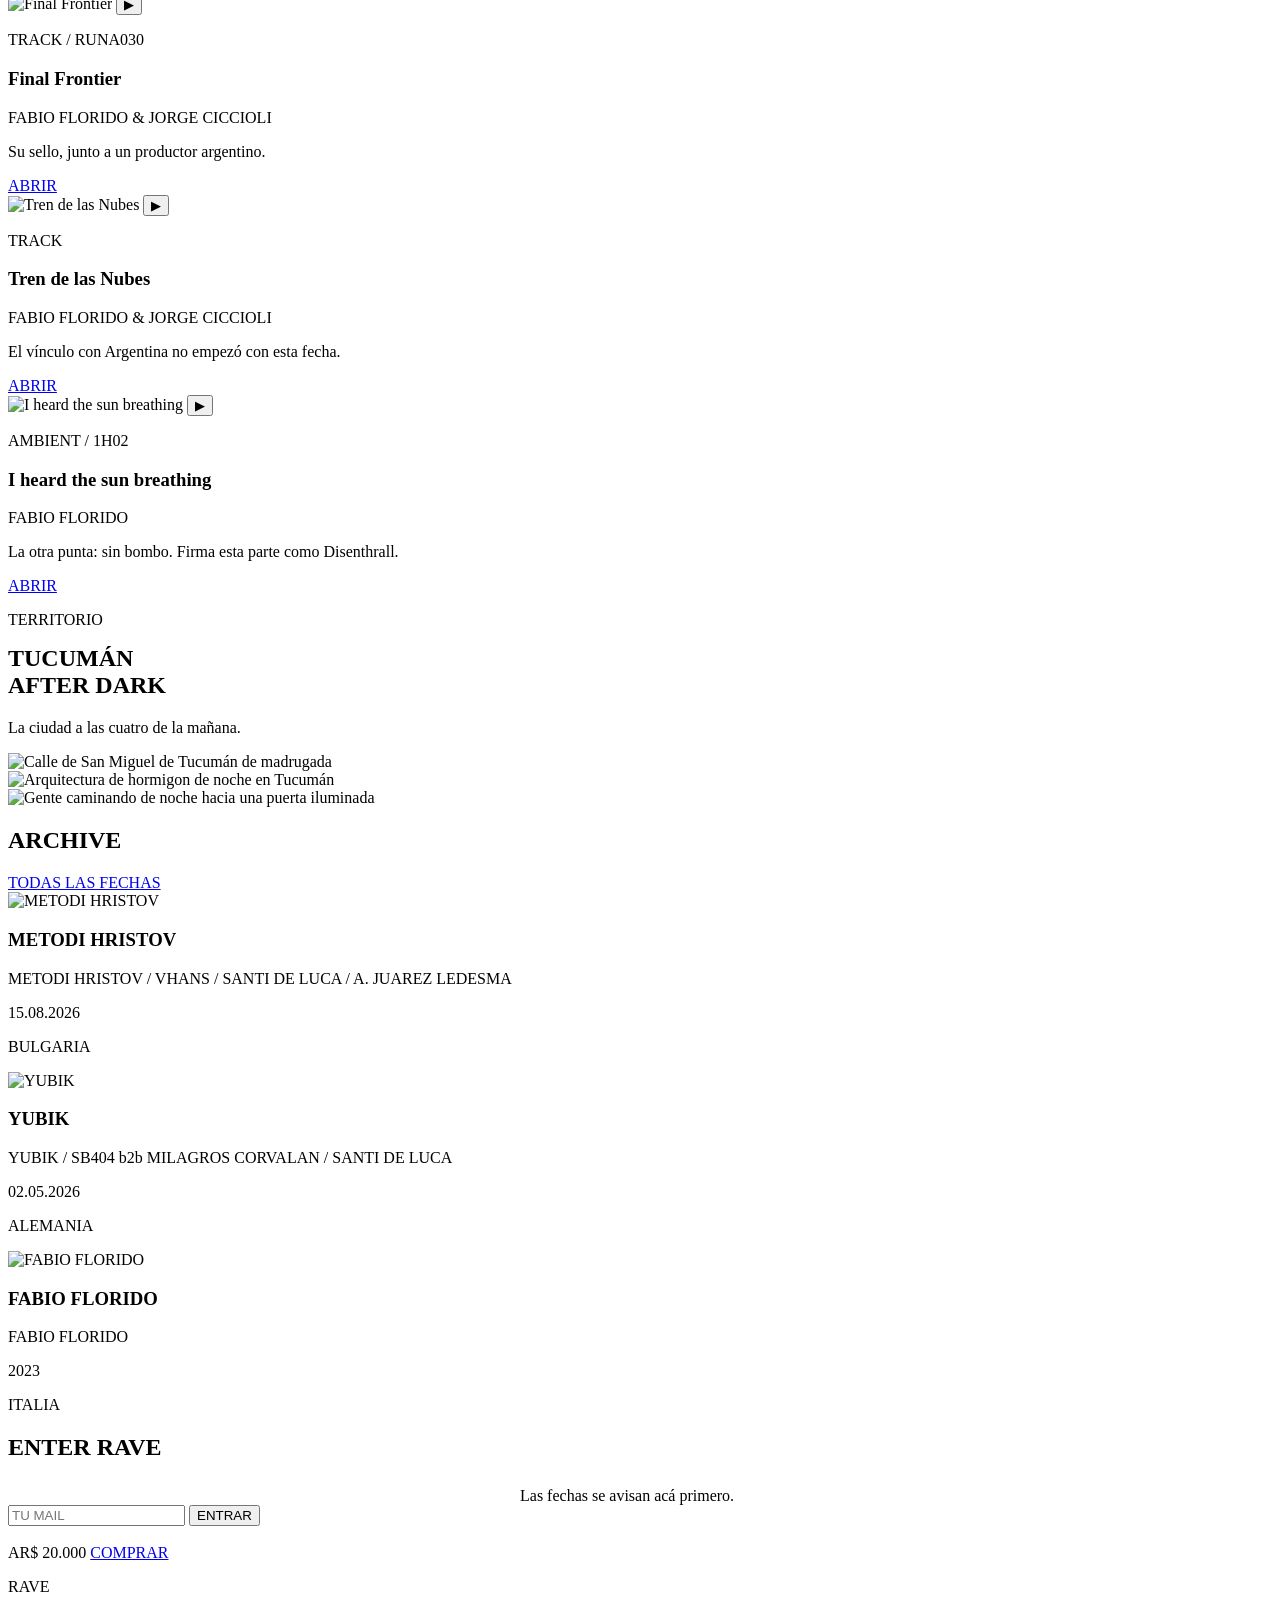
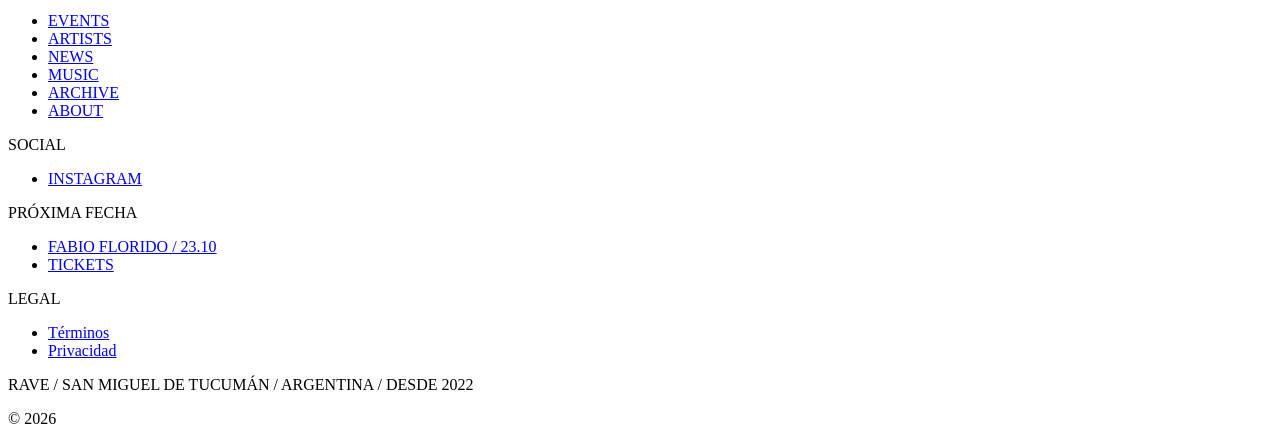
==== commit dff703a9: "fix: el atributo poster del video tambien lleva el prefijo del subdirectorio" ====
--- a/index.html
+++ b/index.html
@@ -54,7 +54,7 @@
 <section class="portal" data-portal>
   <div class="portal__stage">
     <div class="portal__world">
-      <video class="portal__video" poster="/public/img/portal-poster.jpg" autoplay muted loop playsinline preload="metadata" aria-hidden="true">
+      <video class="portal__video" poster="/rave/public/img/portal-poster.jpg" autoplay muted loop playsinline preload="metadata" aria-hidden="true">
         <source src="/rave/public/video/portal.webm" type="video/webm">
         <source src="/rave/public/video/portal.mp4" type="video/mp4">
       </video>
@@ -142,7 +142,7 @@
       <div class="media "><picture><source type="image/webp" srcset="/rave/public/img/archive-yubik.webp"><img src="/rave/public/img/archive-yubik.jpg" alt="YUBIK" loading="lazy" decoding="async"></picture></div>
       <h3>YUBIK</h3><p class="lab">ALEMANIA / 2026</p></a></div>
 </section><section class="reel" data-rv="mask">
-  <video class="reel__v" poster="/public/img/sala-poster.jpg" autoplay muted loop playsinline
+  <video class="reel__v" poster="/rave/public/img/sala-poster.jpg" autoplay muted loop playsinline
          preload="none" data-lazy aria-hidden="true">
     <source data-src="/rave/public/video/sala.webm" type="video/webm">
     <source data-src="/rave/public/video/sala.mp4" type="video/mp4">
